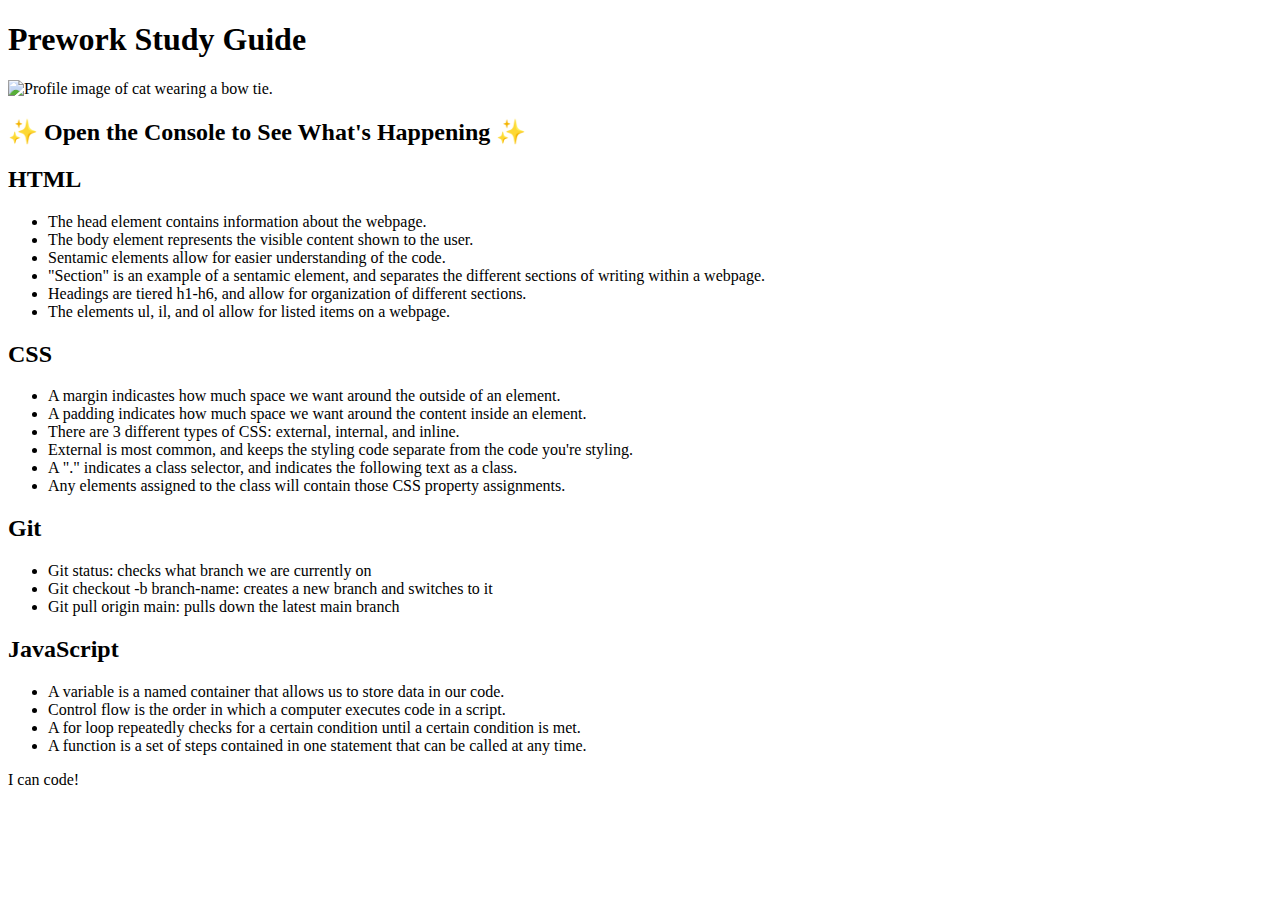
==== assets/index.html @ 54508ff3 "corrected file locations" ====
<!DOCTYPE html>
<html lang="en">
  <head>
    <meta charset="UTF-8" />
    <meta http-equiv="X-UA-Compatible" content="IE=edge" />
    <meta name="viewport" content="width=device-width, initial-scale=1.0" />
    <link rel="stylesheet" href="./assets/style.css">
    <title>Prework Study Guide</title>
  </head>
  <body>
    <header id="top">
      <h1>Prework Study Guide</h1>
      <img src="./assets/bowtie-cat.png" alt="Profile image of cat wearing a bow tie." />
      <h2>✨ Open the Console to See What's Happening ✨</h2>
    </header>
    <main>
      <section class="card" id="html-section">

        <h2>HTML</h2>
        <ul>
          <li>The head element contains information about the webpage.</li>
          <li>The body element represents the visible content shown to the user.</li>
          <li>Sentamic elements allow for easier understanding of the code.</li>
          <li>"Section" is an example of a sentamic element, and separates the different sections of writing within a webpage.</li>
          <li>Headings are tiered h1-h6, and allow for organization of different sections.</li>
          <li>The elements ul, il, and ol allow for listed items on a webpage.</li>
        </ul>
      </section>


      <section class="card" id="css-section">

        <h2>CSS</h2>
        <ul>
          <li>A margin indicastes how much space we want around the outside of an element.</li>
          <li>A padding indicates how much space we want around the content inside an element.</li>
          <li>There are 3 different types of CSS: external, internal, and inline.</li>
          <li>External is most common, and keeps the styling code separate from the code you're styling.</li>
          <li>A "." indicates a class selector, and indicates the following text as a class.</li>
          <li>Any elements assigned to the class will contain those CSS property assignments.</li>
        </ul>
      </section>


      <section class="card" id="git-section">

        <h2>Git</h2>
        <ul>
          <li>Git status: checks what branch we are currently on</li>
          <li>Git checkout -b branch-name: creates a new branch and switches to it</li>
          <li>Git pull origin main: pulls down the latest main branch</li>
        </ul>
      </section>


      <section class="card" id="javascript-section">

        <h2>JavaScript</h2>
        <ul>
          <li>A variable is a named container that allows us to store data in our code.</li>
          <li>Control flow is the order in which a computer executes code in a script.</li>
          <li>A for loop repeatedly checks for a certain condition until a certain condition is met.</li>
          <li>A function is a set of steps contained in one statement that can be called at any time.</li>
        </ul>
      </section>


    </main>

    <footer>
      <p>I can code!</p>
    </footer>
    <script src="./assets/script.js"></script>
  </body>
</html>
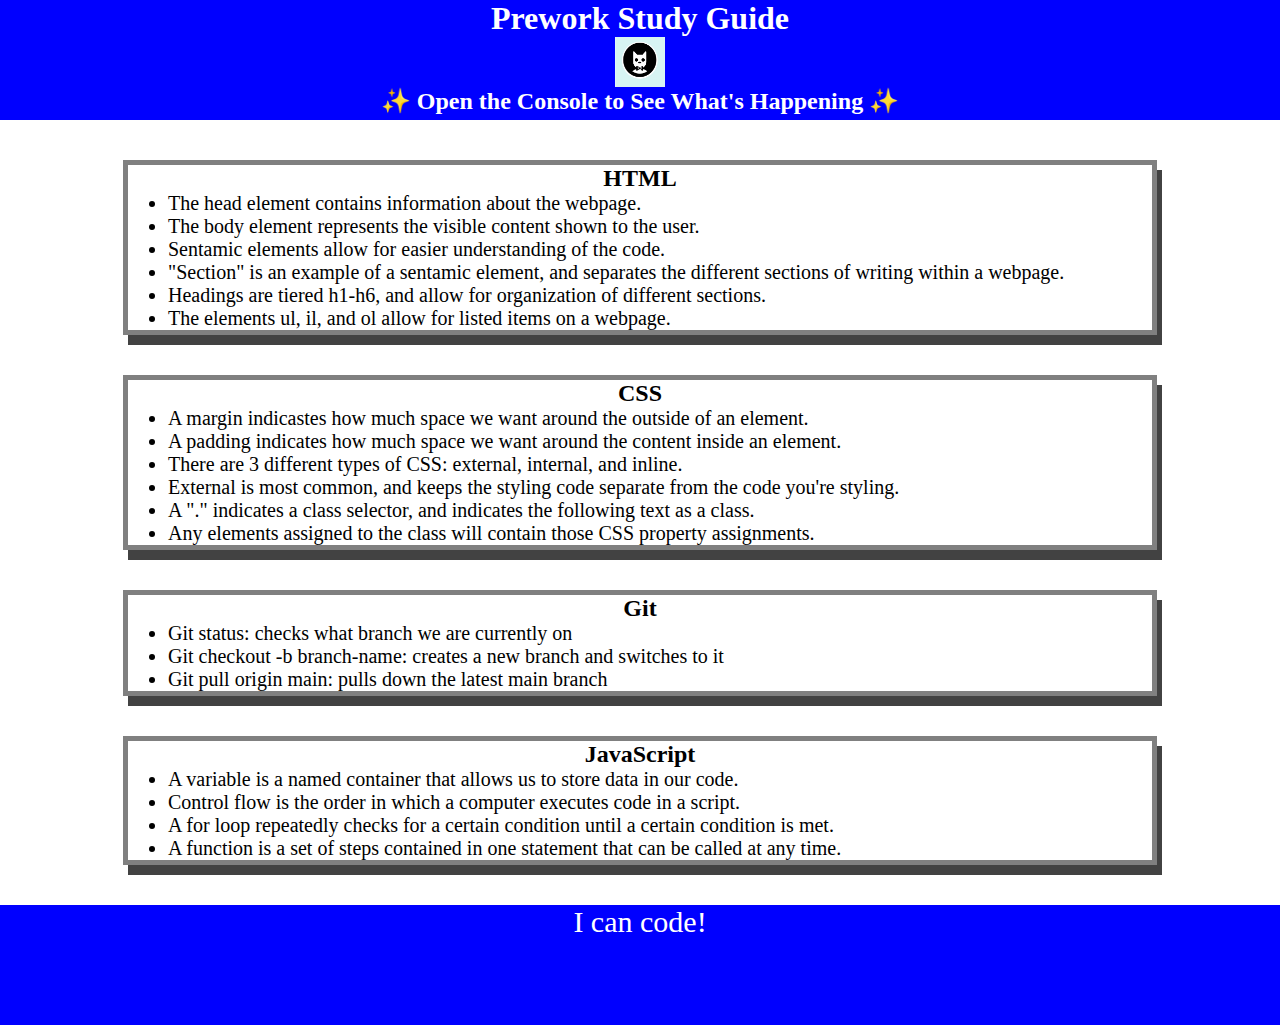
==== commit fb5b5d63: "fixed typo in source codes" ====
--- a/assets/index.html
+++ b/assets/index.html
@@ -4,13 +4,13 @@
     <meta charset="UTF-8" />
     <meta http-equiv="X-UA-Compatible" content="IE=edge" />
     <meta name="viewport" content="width=device-width, initial-scale=1.0" />
-    <link rel="stylesheet" href="./assets/style.css">
+    <link rel="stylesheet" href="/assets/style.css">
     <title>Prework Study Guide</title>
   </head>
   <body>
     <header id="top">
       <h1>Prework Study Guide</h1>
-      <img src="./assets/bowtie-cat.png" alt="Profile image of cat wearing a bow tie." />
+      <img src="/assets/bowtie-cat.png" alt="Profile image of cat wearing a bow tie." />
       <h2>✨ Open the Console to See What's Happening ✨</h2>
     </header>
     <main>
@@ -70,6 +70,6 @@
     <footer>
       <p>I can code!</p>
     </footer>
-    <script src="./assets/script.js"></script>
+    <script src="/assets/script.js"></script>
   </body>
 </html>
--- a/assets/style.css
+++ b/assets/style.css
@@ -0,0 +1,43 @@
+*{
+    margin: 0;
+    padding: 0;
+}
+
+header,
+footer {
+    width: 100%;
+    height: 120px;
+    background-color: blue;
+    color: white;
+}
+
+h1,
+h2 {
+    text-align: center;
+}
+
+img {
+    display: block;
+    height: 50px;
+    width: 50px;
+    margin-left: auto;
+    margin-right: auto;
+}
+
+ul {
+    padding-left: 40px;
+    font-size: 20px;
+}
+
+p {
+    text-align: center;
+    font-size: 30px;
+}
+
+.card {
+    width: 80%;
+    margin: 40px auto;
+    border: 5px solid gray;
+    box-shadow: 5px 10px #424242;
+}
+
